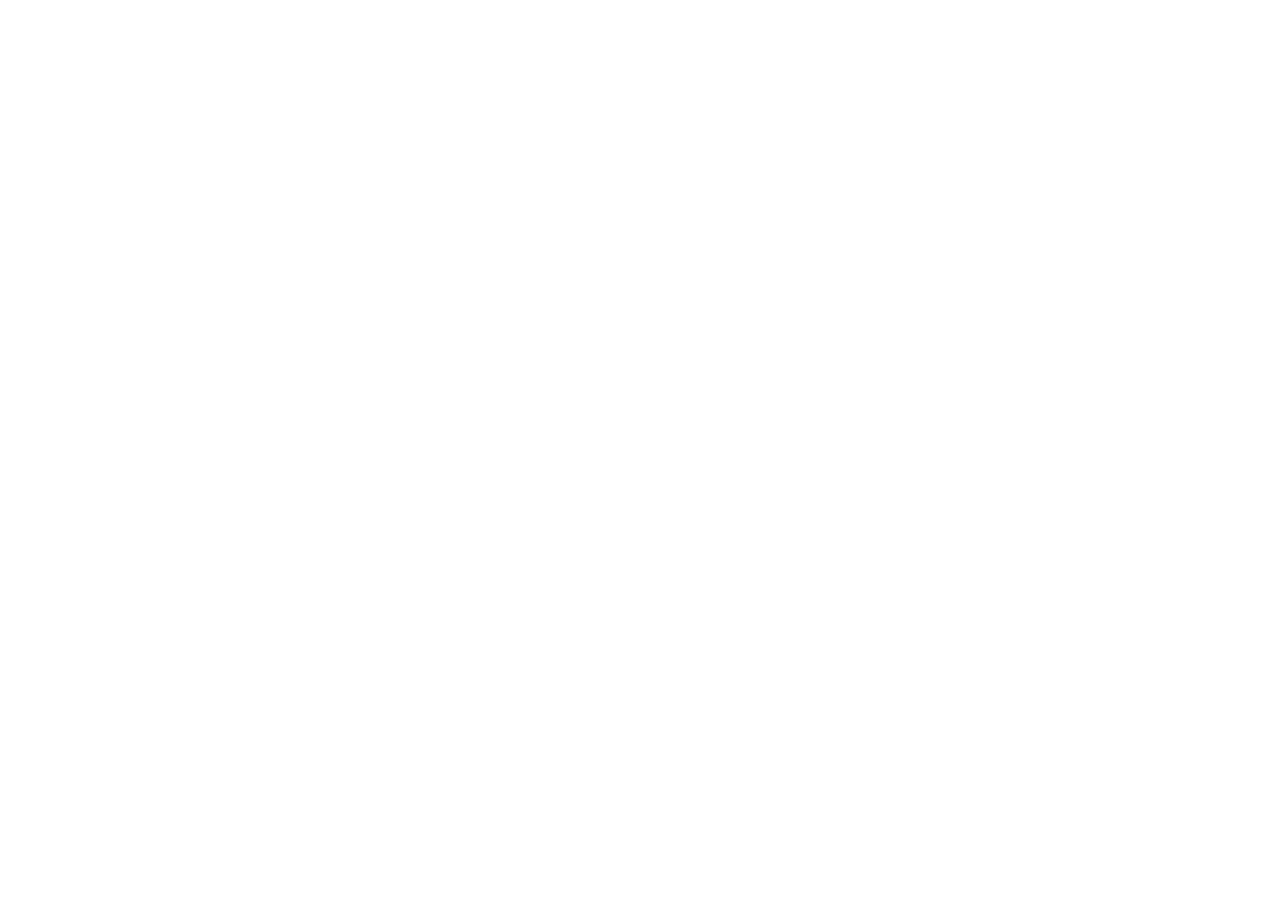
==== ResponsiveWebDesign/DocumentationPage/doc_page_home.html @ ff458343 "initial commit" ====
<html lang="en">
<head>
    <meta charset="UTF-8">
    <meta http-equiv="X-UA-Compatible" content="IE=edge">
    <meta name="viewport" content="width=device-width, initial-scale=1.0">
    <title>Document Page</title>
</head>
<body>
    
</body>
</html>
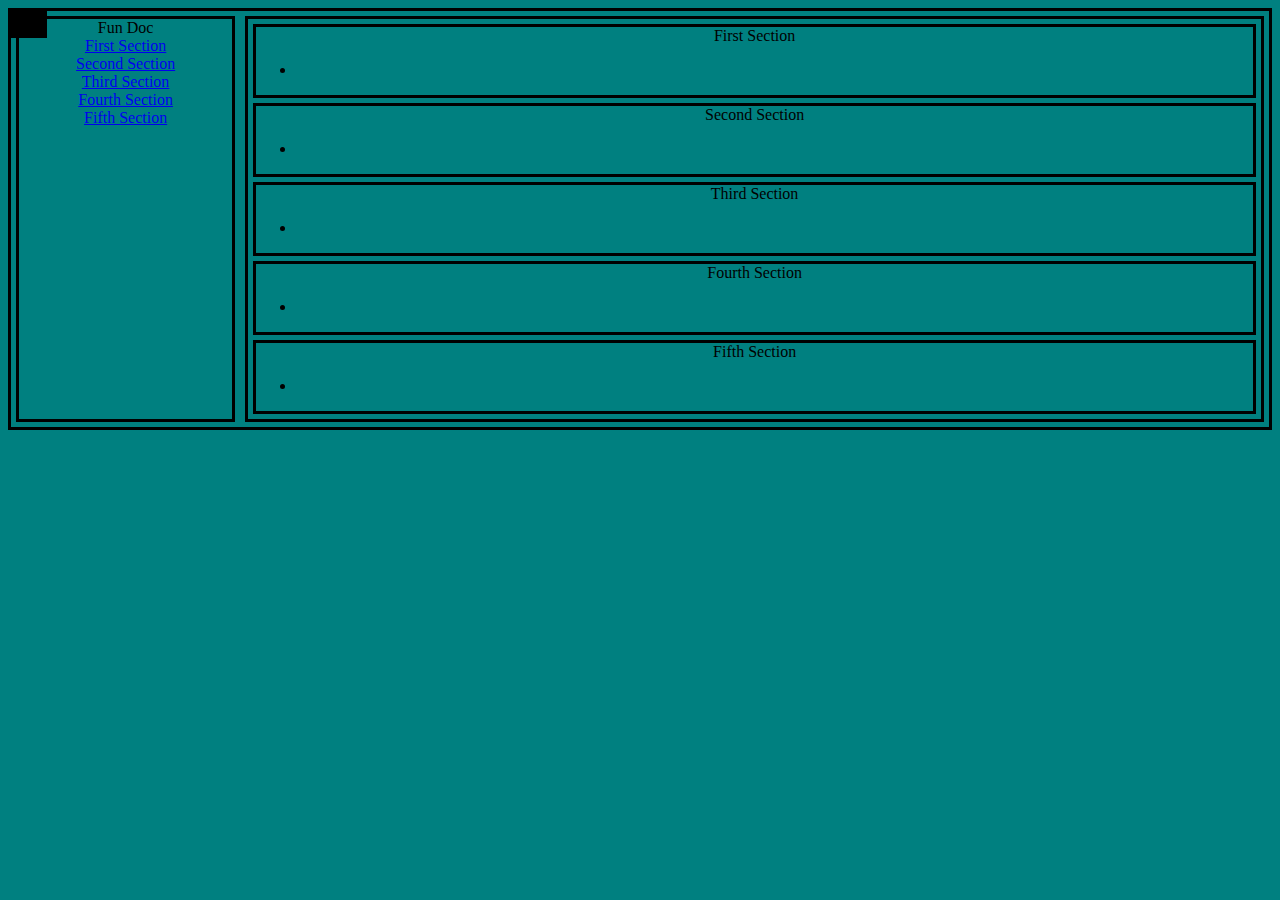
==== commit 87e170fb: "Added one more page" ====
--- a/ResponsiveWebDesign/DocumentationPage/doc_page_home.html
+++ b/ResponsiveWebDesign/DocumentationPage/doc_page_home.html
@@ -1,11 +1,106 @@
+<!DOCTYPE html>
 <html lang="en">
+
 <head>
+    <link rel="stylesheet" href="/ResponsiveWebDesign/DocumentationPage/doc_page_style.css">
     <meta charset="UTF-8">
     <meta http-equiv="X-UA-Compatible" content="IE=edge">
     <meta name="viewport" content="width=device-width, initial-scale=1.0">
     <title>Document Page</title>
 </head>
+
 <body>
-    
+    <!--  This one will be out of the doc flow  -->
+    <div id="test-link-bg"></div>
+    <div id="flex">
+        <nav id="navbar">
+            <header>Fun Doc</header>
+            <div id="nav-links">
+                <a class="nav-link" href="#First_Section">First Section</a>
+                <a class="nav-link" href="#Second_Section">Second Section</a>
+                <a class="nav-link" href="#Third_Section">Third Section</a>
+                <a class="nav-link" href="#Fourth_Section">Fourth Section</a>
+                <a class="nav-link" href="#Fifth_Section">Fifth Section</a>
+            </div>
+        </nav>
+
+        <main id="main-doc">
+            <section id="First_Section" class="main-section">
+                <header>First Section</header>
+                <article>
+                    <p>
+                    <ul>
+                        <li></li>
+                    </ul>
+                    </p>
+                    <p>
+                        <code>
+          </code>
+                    </p>
+                </article>
+            </section>
+
+            <section id="Second_Section" class="main-section">
+                <header>Second Section</header>
+                <article>
+                    <p>
+                    <ul>
+                        <li></li>
+                    </ul>
+                    </p>
+                    <p>
+                        <code>
+          </code>
+                    </p>
+                </article>
+            </section>
+
+            <section id="Third_Section" class="main-section">
+                <header>Third Section</header>
+                <article>
+                    <p>
+                    <ul>
+                        <li></li>
+                    </ul>
+                    </p>
+                    <p>
+                        <code>
+          </code>
+                    </p>
+                </article>
+            </section>
+
+            <section id="Fourth_Section" class="main-section">
+                <header>Fourth Section</header>
+                <article>
+                    <p>
+                    <ul>
+                        <li></li>
+                    </ul>
+                    </p>
+                    <p>
+                        <code>
+          </code>
+                    </p>
+                </article>
+            </section>
+
+            <section id="Fifth_Section" class="main-section">
+                <header>Fifth Section</header>
+                <article>
+                    <p>
+                    <ul>
+                        <li></li>
+                    </ul>
+                    </p>
+                    <p>
+                        <code>
+          </code>
+                    </p>
+                </article>
+            </section>
+        </main>
+    </div>
 </body>
+
 </html>--- a/ResponsiveWebDesign/DocumentationPage/doc_page_style.css
+++ b/ResponsiveWebDesign/DocumentationPage/doc_page_style.css
@@ -0,0 +1,52 @@
+div#test-link-bg {
+	background-color: black;
+	position: fixed;
+	width: 39px;
+	height: 30px;
+	top: 8px;
+	left: 8px;
+}
+
+body {
+	background-color: teal;
+	border: solid black;
+	text-align: center;
+}
+
+/* main related */
+main#main-doc,
+section.main-section {
+	border: solid black;
+	margin: 5px;
+}
+
+/* navbar related */
+nav#navbar {
+	border: solid black;
+	margin: 5px;
+}
+
+nav div#nav-links {
+	display: flex;
+	flex-flow: column;
+}
+/* flex */
+body div#flex {
+	display: flex;
+	flex-flow: column wrap;
+}
+
+/* media queries */
+@media only screen and (min-width: 700px) {
+	body div#flex {
+		flex-flow: row wrap;
+	}
+
+	div#flex nav#navbar {
+		flex: 0.2;
+	}
+
+	div#flex main#main-doc {
+		flex: 0.95;
+	}
+}
